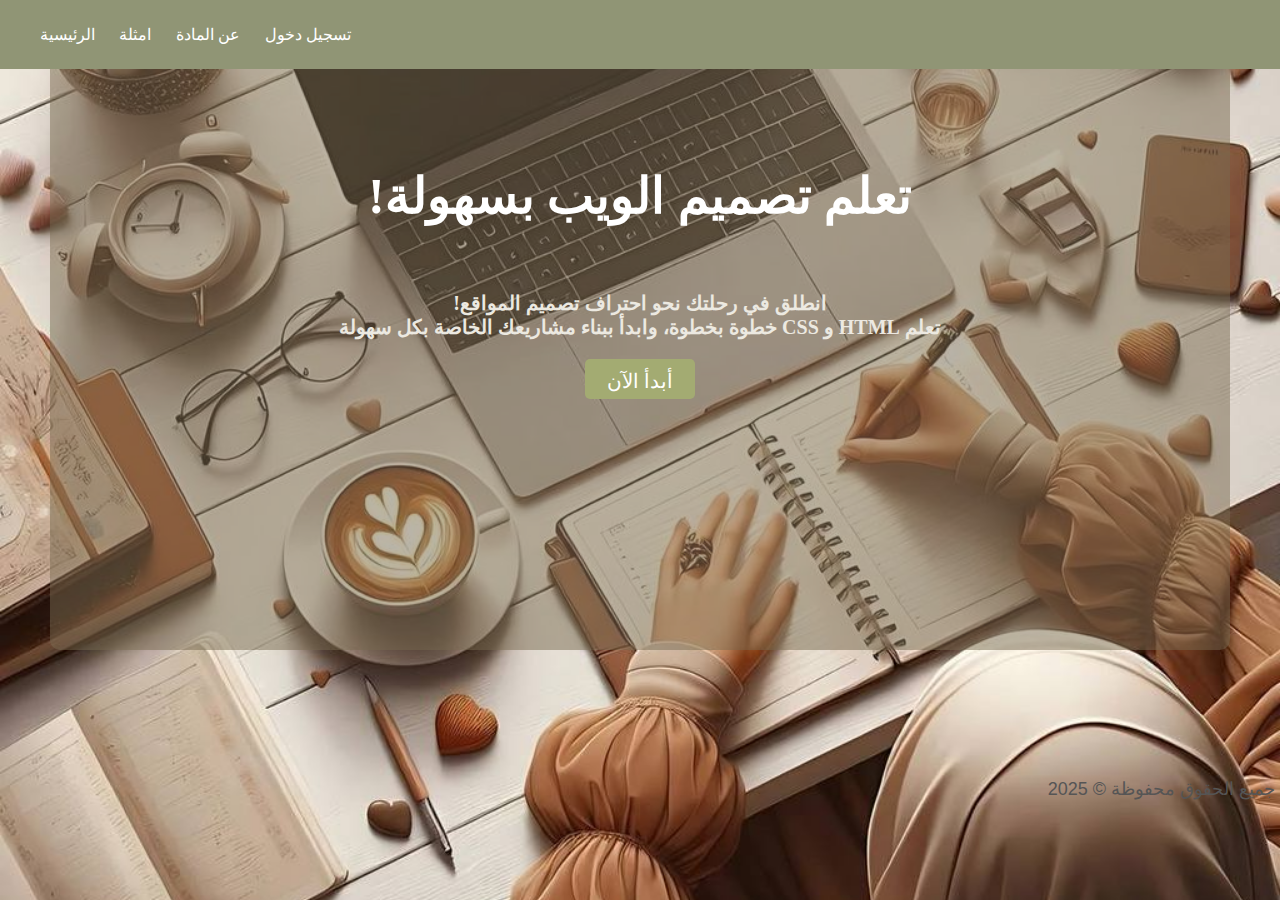
==== index.html @ 8dac5bd1 "Add files via upload" ====
<!DOCTYPE html>
        <html lang="ar">
        <head>
            <meta charset="UTF-8">
            <meta name="viewport" content="width=device-width, initial-scale=1.0">
            <title>منصة تعليم Web Design</title>
            <link rel="stylesheet" href="index.css">
            <link rel="stylesheet" href="https://cdnjs.cloudflare.com/ajax/libs/font-awesome/6.0.0/css/all.min.css">
        </head>
        <body>
            <header>
                <div class="logo">
                    <i class="fas fa-laptop-code"></i> 
                    <span>y</span><span>m</span><span>e</span><span>d</span><span>a</span><span>c</span><span>A</span>
            <span>n</span><span>g</span><span>i</span><span>s</span><span>e</span><span>D</span> 
            <span>b</span><span>e</span><span>W</span>    
        </div>
                <nav>
                    <ul>
                        <li><a href="classes.html">تسجيل دخول</a></li>
                        <li><a href="aboute.html">عن المادة</a></li>
                        <li><a href="example.html">امثلة</a></li>
                        <li><a href="index.html">الرئيسية</a></li>
                        
                    </ul>
                </nav>
            </header>


        <section>
                <h4>تعلم تصميم الويب بسهولة!</h4>
                <h2>انطلق في رحلتك نحو احتراف تصميم المواقع! 
                    <Br>تعلم HTML و CSS خطوة بخطوة، وابدأ ببناء مشاريعك الخاصة بكل سهولة</Br> </h2>
                <a href="classes.html" class="btn">أبدأ الآن</a>
                
            </section>

             
            <footer>
                <p>جميع الحقوق محفوظة &copy; 2025</p>
            </footer>
        </body>
        </html>
---- index.css ----
body {
    font-family: Arial, sans-serif;
    direction: rtl;
   
    margin: 0;
    padding: 0;
   
    
    width: 100%;
    height: 100%;
  background-repeat: no-repeat;
  background-color: rgba(0, 0, 0, 0.167);
  }
  
  header {
   
    position: fixed;
   
    top: 0;
    left: 0;
   
    color: white;
    display: flex;
    justify-content: space-between;
    padding: 15px 30px;
    align-items: center;
    position: sticky;
  }
  nav ul {
    
    list-style: none;
    padding: 0;
    position: sticky;
  }
  
  nav ul li {
    display: inline;
    margin: 10px;
  }
  
  nav ul li a {
    color: white;
    text-decoration: none;
    font-size: 16px;
  }
  nav ul li:hover{
text-decoration-line:underline ;

background-color: #7F8465;
border-radius: 5px;
box-shadow: #333;


  }
  
  .logo {
    font-size: 22px;
  }
 
  .logo i {
    margin-left: 10px;
}

/* أنيميشن تدريجي لشعار Web Design Academy */

.logo span {
    display: inline-block;
    opacity: 0;
    animation: fadeInLetter 3s infinite ease-in-out;
}

@keyframes fadeInLetter {
    0% { opacity: 0; transform: translateY(-10px); color: #ff5733; }
    50% { opacity: 1; transform: translateY(0); color: #ffffff; }
    100% { opacity: 0; transform: translateY(10px); color: #ff5733; }
}

/* تحريك الحروف واحدًا تلو الآخر بشكل مستمر */


/* تحريك الحروف واحدًا تلو الآخر */
.logo span:nth-child(17) { animation-delay: 0.1s; }
.logo span:nth-child(16) { animation-delay: 0.2s; }
.logo span:nth-child(15) { animation-delay: 0.3s; }
.logo span:nth-child(14) { animation-delay: 0.4s; }
.logo span:nth-child(13) { animation-delay: 0.5s; }
.logo span:nth-child(12) { animation-delay: 0.6s; }
.logo span:nth-child(11) { animation-delay: 0.7s; }
.logo span:nth-child(10) { animation-delay: 0.8s; }
.logo span:nth-child(9) { animation-delay: 0.9s; }
.logo span:nth-child(8) { animation-delay: 1s; }
.logo span:nth-child(7) { animation-delay: 1.1s; }
.logo span:nth-child(6) { animation-delay: 1.2s; }
.logo span:nth-child(5) { animation-delay: 1.3s; }
.logo span:nth-child(4) { animation-delay: 1.4s; }
.logo span:nth-child(3) { animation-delay: 1.5s; }
.logo span:nth-child(2) { animation-delay: 1.6s; }
.logo span:nth-child(1) { animation-delay: 1.7s; }




  section{
    background-color:#796a507f;
   
    padding: 50px;
    margin: 50px 30px 30px 30px;
    border-radius: 10px;
    height: 500px;
  }
  section   h4 {
    font-family:'Times New Roman', Times, serif;
    color:white;

    justify-content: center;
    align-items: center;
    
     font-size:50px ;
  }
  section h2 {
font-family: 'Times New Roman', Times, serif;
    color: #ece9e1;
    font-size:20px;
  }

  section   h1 {

    justify-content: center;
    align-items: center;
    
    font-size: 30px;
  }
  section  p {
    justify-content: center;
    align-items: center;
   
    font-size: 30px;
  }

  
  
 
  #hero {
   
    color: white;
    padding: 100px 20px;
    background-size: cover;
    background-position: center;
    background-repeat:no-repeat;
   height: auto;
    max-width: 100%;
  }
  
  .btn {
   
    color: white;
    padding: 10px 20px;
    text-decoration: none;
    border-radius: 5px;
    
  }
  .btn:hover {
    background: linear-gradient(45deg, #7F8465, #9C927D);
    transform: scale(1.05);
    box-shadow: 0 6px 15px rgba(0, 0, 0, 0.3);
}

/* تأثير عند الضغط */
.btn:active {
    transform: scale(0.95);
    box-shadow: 0 3px 8px rgba(0, 0, 0, 0.2);
}

  
  footer {
 
    color: white;
    padding: 10px;
    transform: translate(5px,50%);
    justify-content: center;
    align-items: center;


  }
 
 
  
 
  
  /*تسجيل الدخول*/
  
  /* تعيين الأنماط للـ body و container باستخدام الكلاسات */
 classes.page header{
    position: fixed;
    top: 0;
    left: 0;
    z-index: 1000; 
 }
 
 
  body {
    font-family: Arial, sans-serif;
    background: url('background.jpg') no-repeat center center/cover;
    text-align: center;
}
 classes.page nav ul {
    position: fixed;
    list-style: none;
    padding: 0;
  }
  
  classes.pagenav ul li {
    position: fixed;
    display: inline;
    margin: 10px;
  }
  
  classes.pagenav ul li a {

    color: white;
    text-decoration: none;
    font-size: 16px;
  }
  

.container {

    display: flex;
    justify-content: center;
    gap: 20px;
    margin-top: 200px;
}


.login-box h2 {
    margin-bottom: 15px;
}

input {
    width: 90%;
    padding: 10px;
    margin: 10px 0;
    border: none;
    border-radius: 5px;
}

button {
    width: 100%;
    padding: 10px;
    background: #4CAF50;
    color: white;
    border: none;
    border-radius: 5px;
    cursor: pointer;
}

button:hover {
    background: #45a049;
}

  .choose{
    background: url('background.jpg') no-repeat center center/cover;
    color: white;
    padding: 100px 20px;
    background-size: cover;
    background-position: center;
    background-repeat:no-repeat;
  }
  /*aboute*/
  /* استيراد خط Google Font */
@import url('https://fonts.googleapis.com/css2?family=Cairo:wght@300;400;700&display=swap');

/* إعدادات أساسية */
body {
    font-family: 'Cairo', sans-serif;
    direction: rtl;
    text-align: right;
    background-color: #f9f9f9;
    margin: 0;
    padding: 0;
}

/* 🎨 ألوان النصوص */
.text-primary {
    color: #909575; /* لون أخضر هادئ */
}

.text-secondary {
    color: #e48aa3; /* لون وردي جميل */
}

.text-dark {
    color: #333; /* لون داكن */
}

.text-light {
    color: #fff; /* لون أبيض */
}

/* 🟢 ألوان الخلفيات */
.bg-primary {
    background-color: #909575;
}

.bg-secondary {
    background-color: #e48aa3;
}

.bg-light {
    background-color: #f9f9f9;
}

.bg-dark {
    background-color: #333;
}

/* 🌟 تأثيرات النصوص */
.text-bold {
    font-weight: bold;
}

.text-italic {
    font-style: italic;
}

.text-shadow {
    text-shadow: 2px 2px 5px rgba(0, 0, 0, 0.2);
}

/* ✨ تأثير عند التمرير */
.text-hover:hover {
   
    transition: color 0.3s ease-in-out;
}

/* 🔥 تصميم العناوين */
h1, h2, h3 {
    font-weight: bold;
    text-align: center;
    margin-bottom: 20px;
}

h1 {
    font-size: 32px;
    color: #909575;
}

h2 {
    font-size: 28px;
    color: #555;
}

h3 {
    font-size: 24px;
    color: #333;
}

/* 📜 الفقرة */
p {
    font-size: 18px;
    line-height: 1.8;
    color: #555;
    text-align: justify;
    margin-bottom: 20px;
}
.intro {
    background-color:#fff;
    border-radius: 10px;
    margin-top:200px;

}
.details{
   
        background-color:#fff;
        border-radius: 10px;
        margin-top:20px;  
}

 /* classes*/
 classes.page *{
    margin: 0;
    padding: 0;
    
    
    
    
    }
     classes.page body{
      display: flex;
      justify-content: center;
      align-items: center;
      font-family: Arial, Helvetica, sans-serif;
      background-color: antiquewhite;
      height: 100vh;

    }
    classes.page main{
      border-radius: 20px ;
      margin: 50px;
    }
    .login-box i {
        display: block;
        margin:5px;
        color: white;
        background-color: #BAAA91;
        
    }
    
    .choese{
       
     
       
        justify-content: center;
        align-items: center;
        border-radius: 20px;


        

    }
    .choose h3{

        color:white ;
        font-size: 40px;
    }
    
    .user-type-button{
        color: #ccc;
        font-size: 30px;
      background-color:#BAAA91;
      height: 400px;
      width:400px ;
      padding: 20px;
      margin: 35px;
      border-radius: 20px;
      justify-content: center;
      align-items: center;
    }
     
    .user-type-button{

        color: #ccc;
        font-size: 30px;
      background-color:#BAAA91;
      height: 400px;
      width:400px ;
      padding: 20px;
      margin: 35px;
      border-radius: 20px;
      justify-content: center;
      align-items: center;
    }

    .d{
        display:inline-block ;
        margin-top: 30px;
      }
   
    .user-type-button:hover{
      
      cursor: pointer;
      box-shadow: 0 4px 30px gray ;
      
    }
    .user-type-button:hover{
      
      cursor: pointer;
      box-shadow: 0 4px 30px gray ;
    }
 
   
    /* تصميم أساسي للهواتف */
body {
    font-family: Arial, sans-serif;
    direction: rtl;
    margin: 0;
    padding: 0;
    background: url('background.jpg') no-repeat center center/cover  ;
   
    width: 100%;
    height: 100%;
  
    
}

/* هيدر متجاوب */
header {
    position: fixed;
    background: #909575; /* لون مستوحى من الصورة */
    top: 0;
    left: 0;
    color: white;
    display: flex;
    justify-content: space-between;
    padding: 15px 30px;
    align-items: center;
    width: 100%;
    z-index: 1000;
}

/* تنسيق القائمة */
nav ul {
    list-style: none;
    padding: 0;
    margin: 0;
}

nav ul li {
    display: inline-block;
    margin: 10px;
}

nav ul li a {
    color: white;
    text-decoration: none;
    font-size: 16px;
}

/* تنسيق الأزرار */
.btn {
    background: #a3ab72;
    color: white;
    padding: 10px 20px;
    text-decoration: none;
    border-radius: 5px;
    display: inline-block;
    width: 70px;
    height: 20px;
    font-size: 20px;
}

.btn:hover {
    background: linear-gradient(45deg, #7F8465, #9C927D);
    transform: scale(1.05);
    box-shadow: 0 10px 25px rgba(0, 0, 0, 0.3);
}

/* تأثير عند الضغط */
.btn:active {
    transform: scale(0.95);
    box-shadow: 0 3px 8px rgba(0, 0, 0, 0.2);
}


/* تصميم الأقسام */
section {
    padding: 50px;
    margin: 50px;
    text-align: center;
}

section h1, section p {
    color: #909575;
    font-size: 30px;
}

/* تصميم الـ Hero */
#hero {
    color: white;
    padding: 100px 20px;
    background-size: cover;
    background-position: center;
    text-align: center;
}

/* تصميم صناديق تسجيل الدخول */
.container {
    display: flex;
    justify-content: center;
    gap: 20px;
    margin-top: 200px;
}

.login-box {
    background: #BAAA91;
    padding: 20px;
    border-radius: 10px;
    width: 300px;
}

input {
    width: 90%;
    padding: 10px;
    margin: 10px 0;
    border: none;
    border-radius: 5px;
}

/* جعل التصميم متجاوب على الشاشات الصغيرة */
@media (max-width:200px) {
    /* جعل القائمة رأسية */
    nav ul {
        display: flex;
        flex-direction: column;
        align-items: center;
    }

    nav ul li {
        display: block;
        margin: 5px 0;
    }

    /* تصغير المسافات في الأقسام */
    section {
        padding: 20px;
        margin: 20px;
    }

    section  section p {
        font-size: 24px;
    }

    /* جعل الـ Hero متجاوب */
    #hero {
        padding: 50px 10px;
    }

    /* ترتيب صناديق تسجيل الدخول تحت بعضها */
    .container {
        flex-direction: column;
        align-items: center;
        margin-top: 100px;
    }

    .login-box {
        width: 90%;
    }


}

@media (max-width: 100px) {
    header {
        flex-direction: column;
        text-align: center;
    }

    .logo {
        font-size: 18px;
    }

    nav ul li {
        margin: 3px 0;
    }

    section h1, section p {
        font-size: 20px;
    }

    .btn {
        font-size: 14px;
    }
}
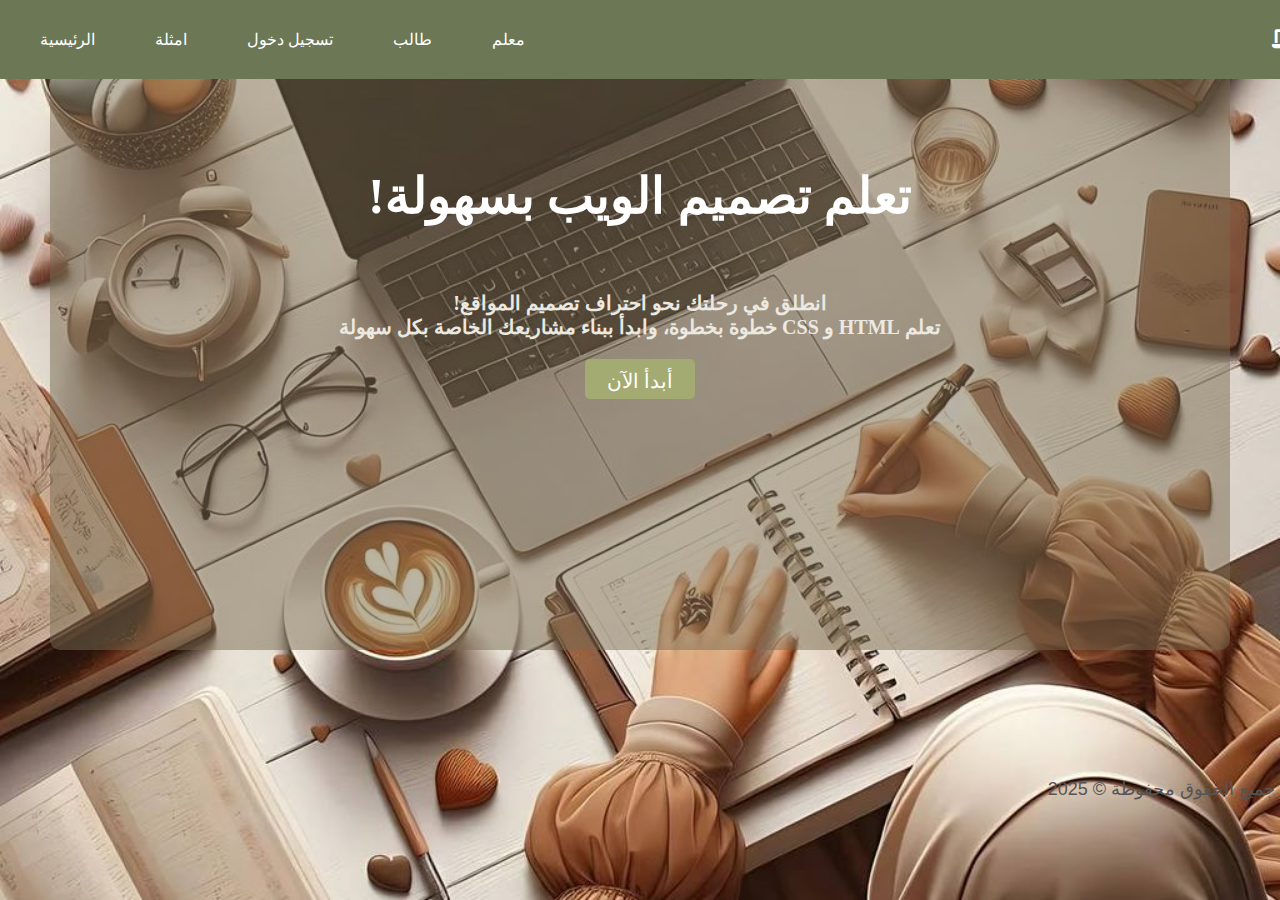
==== commit 3271ff23: "Add files via upload" ====
--- a/index.html
+++ b/index.html
@@ -16,15 +16,19 @@
             <span>n</span><span>g</span><span>i</span><span>s</span><span>e</span><span>D</span> 
             <span>b</span><span>e</span><span>W</span>    
         </div>
-                <nav>
-                    <ul>
-                        <li><a href="classes.html">تسجيل دخول</a></li>
-                        <li><a href="aboute.html">عن المادة</a></li>
-                        <li><a href="example.html">امثلة</a></li>
-                        <li><a href="index.html">الرئيسية</a></li>
-                        
-                    </ul>
-                </nav>
+        <nav>
+            <input type="checkbox" id="menu-toggle">
+            <label for="menu-toggle" class="menu-icon">&#9776;</label>
+            
+            <ul class="nav-links">
+                <li><a href="teacher_dashboard.html">معلم</a></li>
+                <li><a href="student_dashboard.html">طالب</a></li>
+                <li><a href="classes.html">تسجيل دخول</a></li>
+              
+                <li><a href="example.html">امثلة</a></li>
+                <li><a href="index.html">الرئيسية</a></li>
+            </ul>
+        </nav>
             </header>
 
 
--- a/index.css
+++ b/index.css
@@ -475,7 +475,11 @@
     direction: rtl;
     margin: 0;
     padding: 0;
-    background: url('background.jpg') no-repeat center center/cover  ;
+    background: url('background.jpg')  ;
+    background-size: cover;
+    background-position: center;
+    background-repeat: no-repeat;
+    background-attachment: fixed;
    
     width: 100%;
     height: 100%;
@@ -629,7 +633,8 @@
 
 }
 
-@media (max-width: 100px) {
+@media (max-width: 50px) {
+    
     header {
         flex-direction: column;
         text-align: center;
@@ -638,6 +643,11 @@
     .logo {
         font-size: 18px;
     }
+   
+   
+    body {
+        background-size: contain;
+    }
 
     nav ul li {
         margin: 3px 0;
@@ -652,4 +662,91 @@
     }
 }
     
-  +@media (max-width: 768px) {
+    .section {
+      min-height: 40vh;
+      background-size: contain;
+    }
+    .text-overlay {
+      font-size: 1.5rem;
+      padding: 10px;
+    }
+  } 
+
+header {
+  display: flex;
+  justify-content: space-between;
+  align-items: center;
+  background: #6b7755;
+  padding: 15px 20px;
+  position: fixed;
+  width: 100%;
+  top: 0;
+  left: 0;
+  z-index: 1000;
+}
+
+/* تصميم اللوجو */
+.logo {
+  color: white;
+  font-size: 22px;
+  font-weight: bold;
+}
+
+/* تصميم القائمة */
+nav {
+  display: flex;
+  align-items: center;
+}
+
+.nav-links {
+  list-style: none;
+  display: flex;
+  gap: 20px;
+}
+
+.nav-links li {
+  padding: 5px 10px;
+}
+
+.nav-links a {
+  text-decoration: none;
+  color: white;
+  font-size: 16px;
+}
+
+/* إخفاء زر القائمة في الشاشات الكبيرة */
+#menu-toggle {
+  display: none;
+}
+
+.menu-icon {
+  display: none;
+  font-size: 24px;
+  cursor: pointer;
+  color: white;
+}
+
+/* جعل القائمة متجاوبة مع الشاشات الصغيرة */
+@media (max-width: 768px) {
+  .nav-links {
+      display: none;
+      flex-direction: column;
+      position: absolute;
+      top: 60px;
+      right: 0;
+      background: #6b7755;
+      width: 100%;
+      text-align: center;
+      padding: 10px 0;
+  }
+
+  .menu-icon {
+      display: block;
+  }
+
+  /* إظهار القائمة عند الضغط */
+  #menu-toggle:checked + .menu-icon + .nav-links {
+      display: flex;
+  }
+}